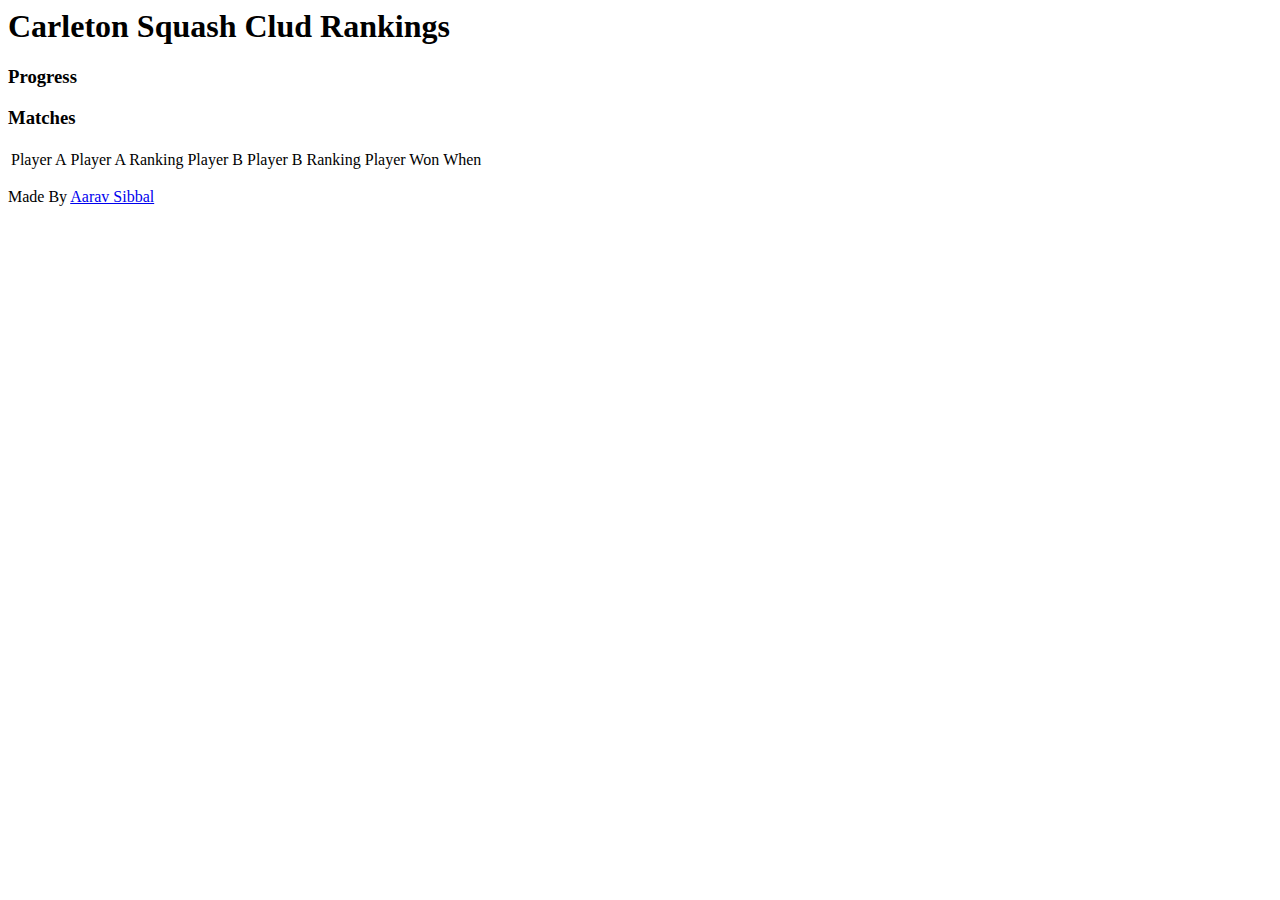
==== ui/html/player.html @ e623603e "player client" ====
<html lang="en">
<head>
    <meta charset="UTF-8">
    <meta name="viewport" content="width=device-width, initial-scale=1.0">
    <title>Player-Squash Ranking</title>
</head>
<body>
    <header id="header">
        <h1>Carleton Squash Clud Rankings</h1>
    </header>
    
    <section id="content">
        <h2>
            <div id="player-stat">
            </div>
        </h2>
        <div>
            <h3>Progress</h3>
            <div id="player-graph">

            </div>
        </div>
        <div id="player-matches">
            <h3>Matches</h3>
            <div>
                <table>
                    <thead>
                        <tr>
                            <td>Player A</td>
                            <td>Player A Ranking</td>
                            <td>Player B </td>
                            <td>Player B Ranking</td>
                            <td>Player Won</td>
                            <td>When</td>
                        </tr>
                    </thead>
                    <tbody id="player-matches-body">

                    </tbody>
                </table>
            </div>
        </div>
    </section>

    <footer id="footer">
        <p>Made By <a href="http://aaravsibbal.com" target="_blank" rel="noopener noreferrer">Aarav Sibbal</a></p>
    </footer>

</body>
</html>
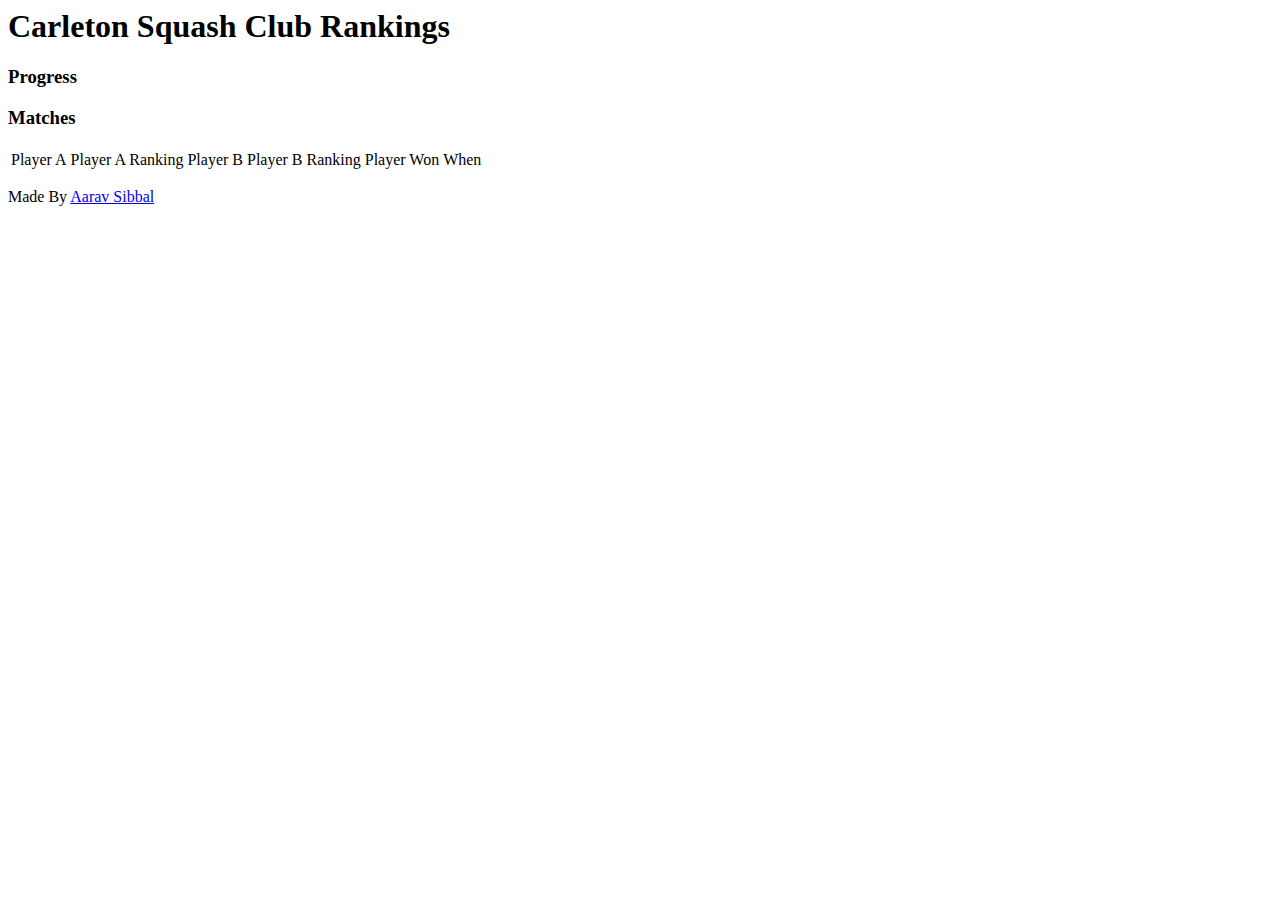
==== commit 64aafbcd: "home css" ====
--- a/ui/html/player.html
+++ b/ui/html/player.html
@@ -6,7 +6,7 @@
 </head>
 <body>
     <header id="header">
-        <h1>Carleton Squash Clud Rankings</h1>
+        <h1>Carleton Squash Club Rankings</h1>
     </header>
     
     <section id="content">
@@ -45,6 +45,7 @@
     <footer id="footer">
         <p>Made By <a href="http://aaravsibbal.com" target="_blank" rel="noopener noreferrer">Aarav Sibbal</a></p>
     </footer>
-
+    <script type="module" src="../static/js/match.js"></script>
+    <script type="module" src="../static/js/player.js"></script>
 </body>
 </html>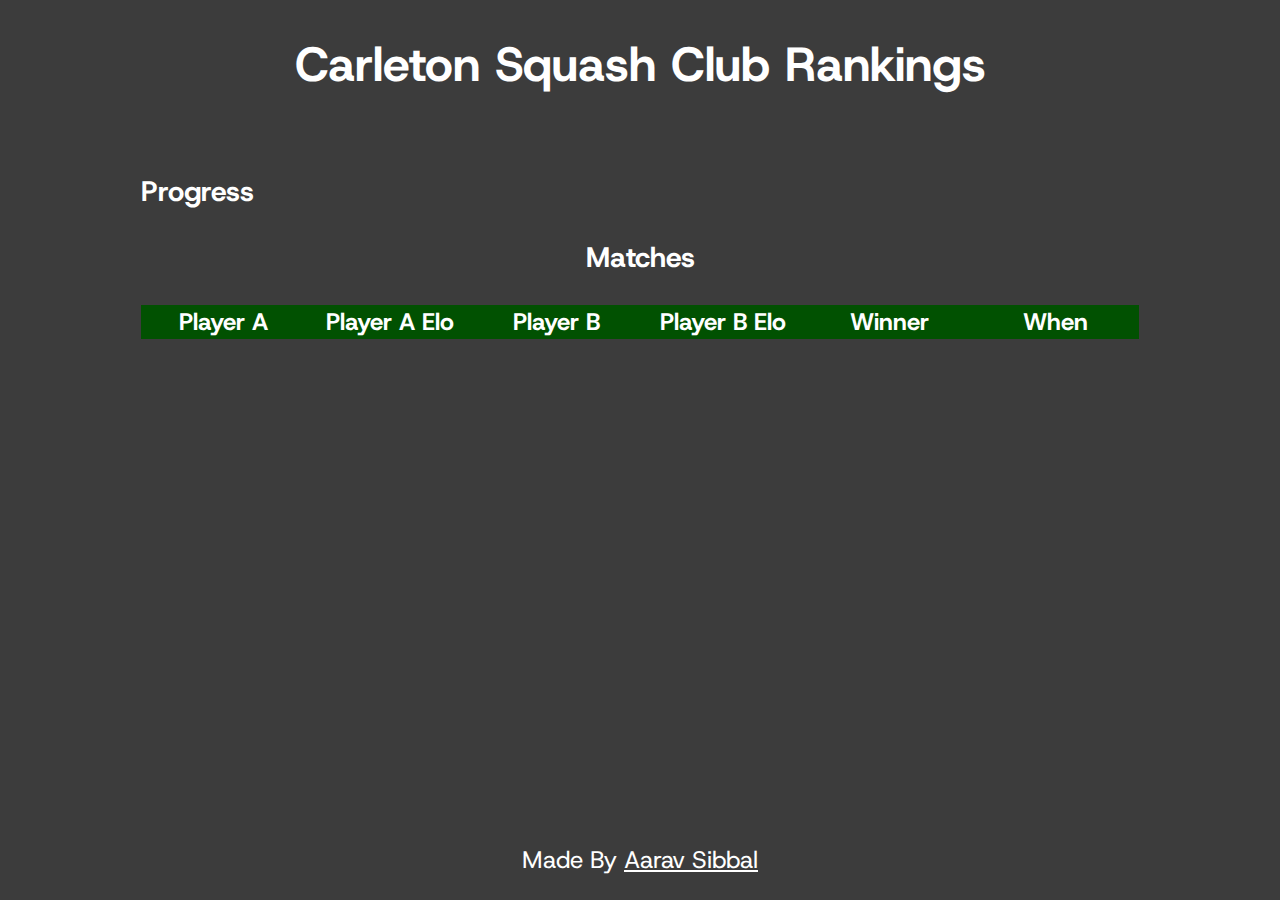
==== commit e805174e: "player.css" ====
--- a/ui/html/player.html
+++ b/ui/html/player.html
@@ -1,51 +1,64 @@
 <html lang="en">
+
 <head>
+    <meta name="viewport" content="width=device-width, initial-scale=1.0">
+    <meta name="author" content="Aarav Sibbal">
+    <meta name="robots" content="index, follow">
+    <meta name="geo.region" content="CA-ON">
+    <meta name="geo.placename" content="Ottawa">
+    <meta name="keywords" content="Carleton, University, Squash, Club, Ranking, Rankings, Player, Graph, Ottawa, Ontario, Canada">
     <meta charset="UTF-8">
     <meta name="viewport" content="width=device-width, initial-scale=1.0">
     <title>Player-Squash Ranking</title>
+    <link rel="stylesheet" href="../static/css/player.css">
+    <link rel="preconnect" href="https://fonts.googleapis.com">
+    <link rel="preconnect" href="https://fonts.gstatic.com" crossorigin>
+    <link
+        href="https://fonts.googleapis.com/css2?family=Host+Grotesk:ital,wght@0,300..800;1,300..800&family=Kode+Mono:wght@400..700&family=VT323&family=Varela+Round&display=swap"
+        rel="stylesheet">
 </head>
+
 <body>
-    <header id="header">
-        <h1>Carleton Squash Club Rankings</h1>
+    <header id="header" class="header">
+        <a href="/" class="title">
+            <h1>Carleton Squash Club Rankings</h1>
+        </a>
     </header>
-    
-    <section id="content">
-        <h2>
-            <div id="player-stat">
-            </div>
-        </h2>
-        <div>
-            <h3>Progress</h3>
-            <div id="player-graph">
 
+    <section id="content" class="content">
+        <div id="player-stat">
+        </div>
+        <div class="graph-div">
+            <h3 class="graph-title">Progress</h3>
+            <div id="player-graph" class="player-graph">
             </div>
         </div>
         <div id="player-matches">
-            <h3>Matches</h3>
+            <h3 class="matches-title">Matches</h3>
             <div>
-                <table>
+                <table class="matches">
                     <thead>
                         <tr>
-                            <td>Player A</td>
-                            <td>Player A Ranking</td>
-                            <td>Player B </td>
-                            <td>Player B Ranking</td>
-                            <td>Player Won</td>
-                            <td>When</td>
+                            <th>Player A</th>
+                            <th>Player A Elo</th>
+                            <th>Player B </th>
+                            <th>Player B Elo</th>
+                            <th>Winner</th>
+                            <th>When</th>
                         </tr>
                     </thead>
                     <tbody id="player-matches-body">
-
                     </tbody>
                 </table>
             </div>
         </div>
     </section>
 
-    <footer id="footer">
+    <footer id="footer" class="footer">
         <p>Made By <a href="http://aaravsibbal.com" target="_blank" rel="noopener noreferrer">Aarav Sibbal</a></p>
     </footer>
     <script type="module" src="../static/js/match.js"></script>
     <script type="module" src="../static/js/player.js"></script>
 </body>
+
 </html>--- a/ui/static/css/player.css
+++ b/ui/static/css/player.css
@@ -0,0 +1,123 @@
+html, body{
+    height: 100%;
+    display: flex;
+    flex-direction: column;
+
+}
+
+body{
+    background-color: rgb(60, 60, 60);
+    color: white;
+    margin: 0;
+    padding: 0;
+    font-size: 1.5rem;
+    font-family: "Host Grotesk", serif;
+    font-weight: 400;
+    font-style: normal;
+}
+
+a{
+    color: inherit;
+    text-decoration: underline;
+}
+
+.footer{
+    text-align: center;
+    
+}
+
+.header{
+    text-align: center;
+}
+
+.matches{
+    font-size: inherit;
+    font-family: inherit;
+}
+
+.content{
+    margin: 0;
+    padding: 0;
+    flex: 1;
+    padding: 1rem;
+}
+
+
+.matches{
+    width: 80%;
+    margin: 0 auto;
+    border-collapse: collapse;
+    margin-top: 1em;
+}
+
+
+.matches th, .matches td{
+    text-align: center;
+    width: calc(80%/6);
+}
+
+.matches td:hover {
+    background-color: rgb(1, 81, 1);
+}
+
+
+.matches th{
+    background-color: rgb(1, 81, 1);
+}
+
+.matches tr:nth-child(even) {
+    background-color: black;
+}
+
+.title{
+    text-decoration: none;
+}
+
+.matches-title{
+    text-align: center;
+}
+
+.player-name{
+    font-weight: bold;
+    font-size: 1.7rem;
+    margin-left:10%
+}
+
+.player-statline{
+    margin-left: 10%;
+}
+
+.player-graph{
+    margin-left: 10%;
+}
+
+.graph-title{
+    margin-left: 10%;
+}
+
+@media screen and (max-width: 600px){
+    body{
+        font-size: 1rem;
+    }
+
+    .matches{
+        width: 100%;
+    }
+
+    .player-statline{
+        margin-left: inherit;
+    }
+
+    .player-graph{
+        margin-left: inherit; 
+    }
+
+    .graph-title{
+        margin-left: inherit;
+    }
+
+    .player-name{
+        margin-left: inherit;
+    }
+
+}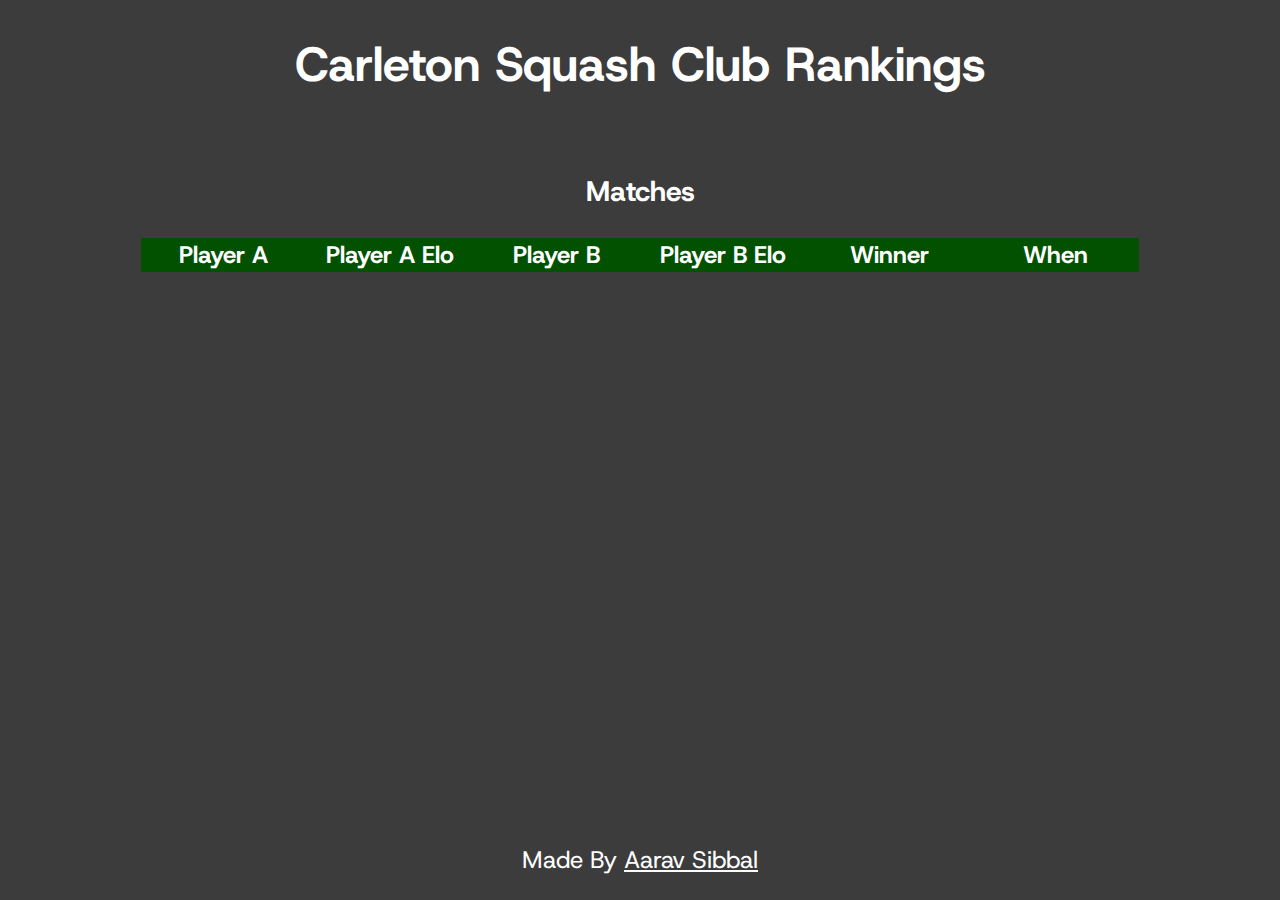
==== commit 38de0063: "bot is a seperate program" ====
--- a/ui/html/player.html
+++ b/ui/html/player.html
@@ -28,11 +28,11 @@
     <section id="content" class="content">
         <div id="player-stat">
         </div>
-        <div class="graph-div">
+        <!-- <div class="graph-div">
             <h3 class="graph-title">Progress</h3>
             <div id="player-graph" class="player-graph">
             </div>
-        </div>
+        </div> -->
         <div id="player-matches">
             <h3 class="matches-title">Matches</h3>
             <div>
@@ -57,8 +57,8 @@
     <footer id="footer" class="footer">
         <p>Made By <a href="http://aaravsibbal.com" target="_blank" rel="noopener noreferrer">Aarav Sibbal</a></p>
     </footer>
-    <script type="module" src="../static/js/match.js"></script>
-    <script type="module" src="../static/js/player.js"></script>
+    <script src="../static/js/match.js"></script>
+    <script src="../static/js/player.js"></script>
 </body>
 
 </html>